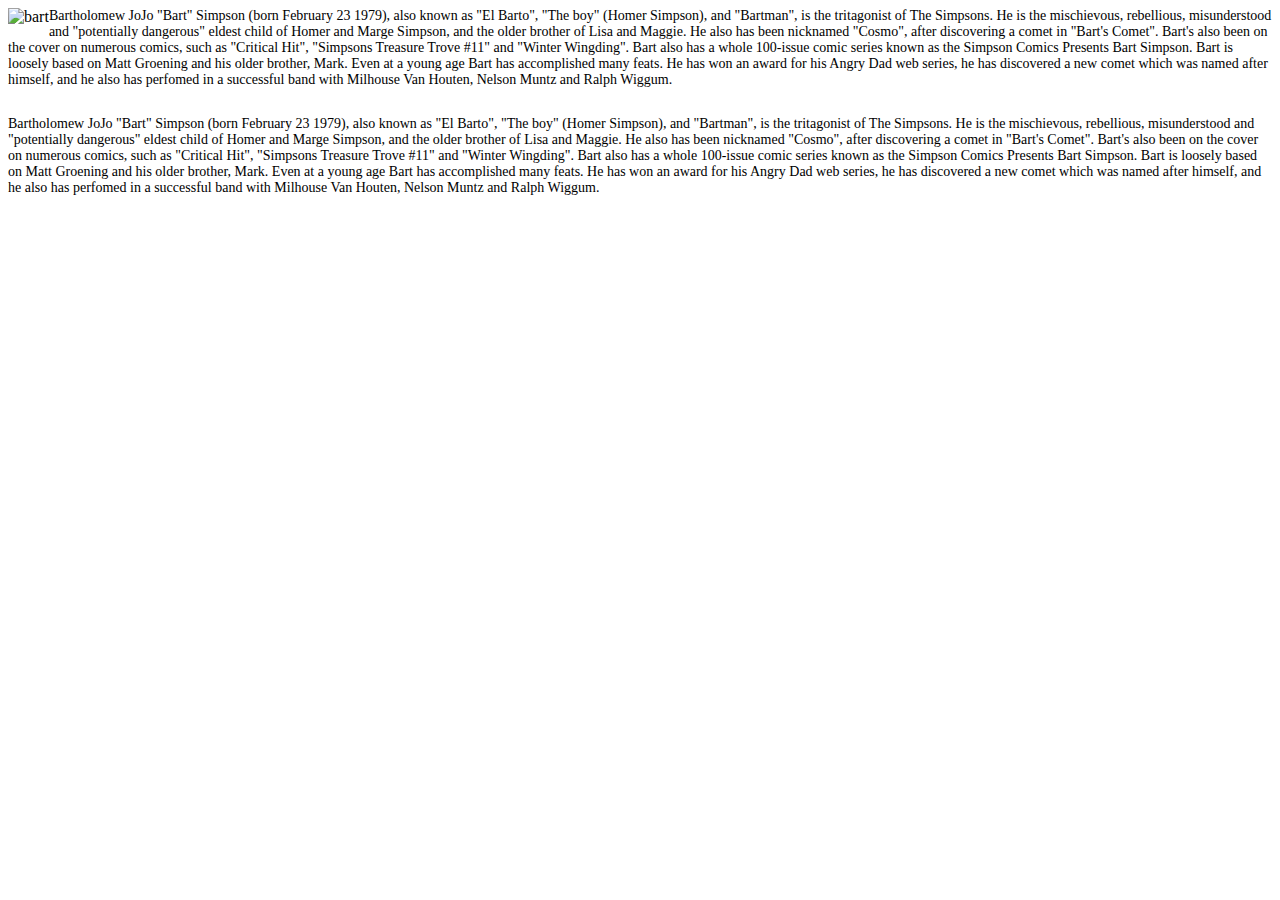
==== bart/index.html @ 1646fcfa "moved files into the bart folder" ====
<html>
  <head>
    <link rel="stylesheet" href="style.css">
  </head>
  <body>
    <div class="clearfix">
      <img class="bart-img" src="https://static.comicvine.com/uploads/square_small/11/114183/5147868-bart_simpson.png" alt="bart">
      <p class="bart-bio">Bartholomew JoJo "Bart" Simpson (born February 23 1979), also known as "El Barto", "The boy" (Homer Simpson), and "Bartman", is the tritagonist of The Simpsons. He is the mischievous, rebellious, misunderstood and "potentially dangerous" eldest child of Homer and Marge Simpson, and the older brother of Lisa and Maggie. He also has been nicknamed "Cosmo", after discovering a comet in "Bart's Comet". Bart's also been on the cover on numerous comics, such as "Critical Hit", "Simpsons Treasure Trove #11" and "Winter Wingding". Bart also has a whole 100-issue comic series known as the Simpson Comics Presents Bart Simpson. Bart is loosely based on Matt Groening and his older brother, Mark.
        Even at a young age Bart has accomplished many feats. He has won an award for his Angry Dad web series, he has discovered a new comet which was named after himself, and he also has perfomed in a successful band with Milhouse Van Houten, Nelson Muntz and Ralph Wiggum.
      </p>
    </div>
    <p class="bart-bio">Bartholomew JoJo "Bart" Simpson (born February 23 1979), also known as "El Barto", "The boy" (Homer Simpson), and "Bartman", is the tritagonist of The Simpsons. He is the mischievous, rebellious, misunderstood and "potentially dangerous" eldest child of Homer and Marge Simpson, and the older brother of Lisa and Maggie. He also has been nicknamed "Cosmo", after discovering a comet in "Bart's Comet". Bart's also been on the cover on numerous comics, such as "Critical Hit", "Simpsons Treasure Trove #11" and "Winter Wingding". Bart also has a whole 100-issue comic series known as the Simpson Comics Presents Bart Simpson. Bart is loosely based on Matt Groening and his older brother, Mark.
      Even at a young age Bart has accomplished many feats. He has won an award for his Angry Dad web series, he has discovered a new comet which was named after himself, and he also has perfomed in a successful band with Milhouse Van Houten, Nelson Muntz and Ralph Wiggum.
    </p>
  </body>
</html>
---- bart/style.css ----
.clearfix::after {
  content: '';
  clear: both;
  display: block;
}

.bart-img {
  float: left;
}

.bart-bio {
  font-size: 14px;
}
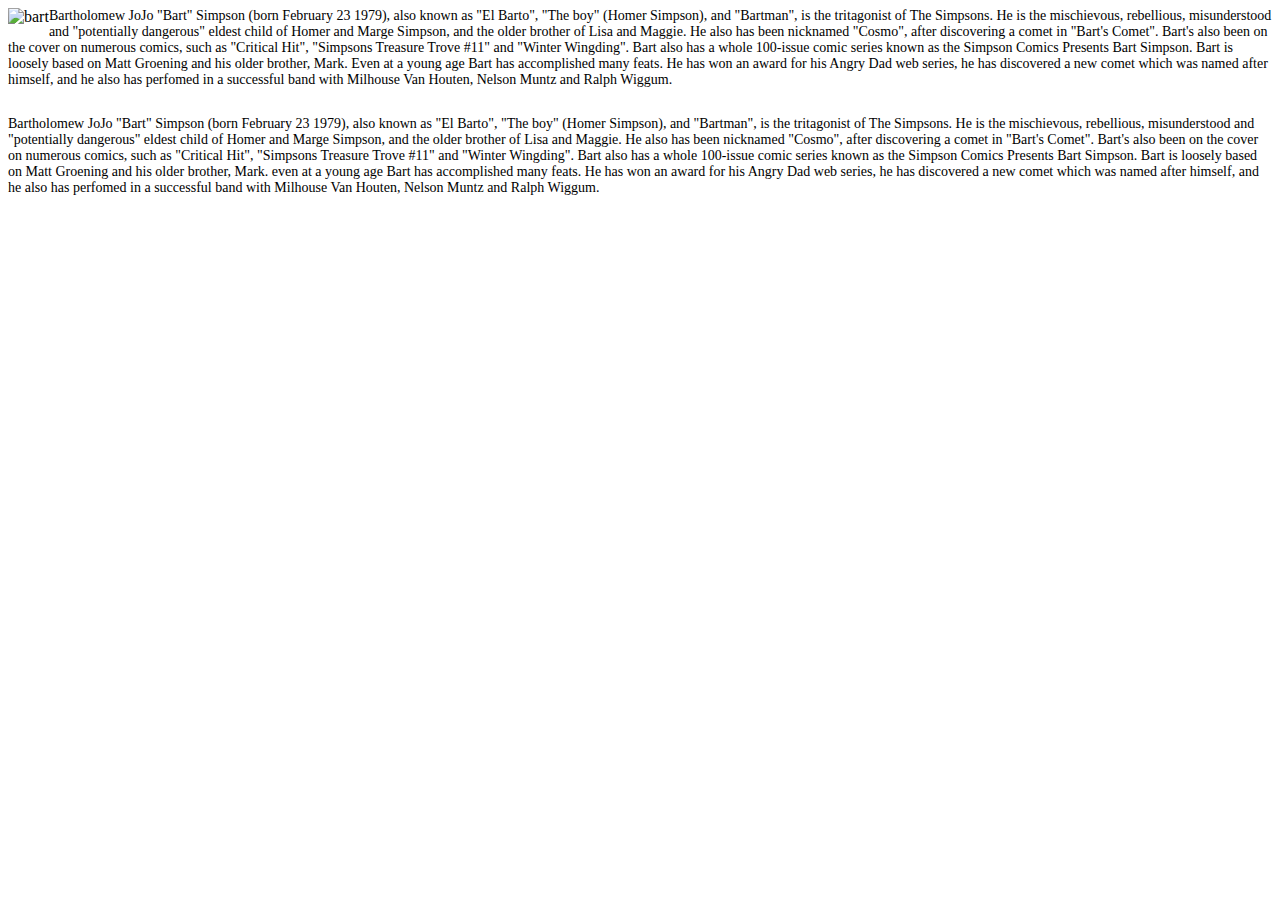
==== commit 0ad3fbb8: "changed E to e" ====
--- a/bart/index.html
+++ b/bart/index.html
@@ -10,7 +10,7 @@
       </p>
     </div>
     <p class="bart-bio">Bartholomew JoJo "Bart" Simpson (born February 23 1979), also known as "El Barto", "The boy" (Homer Simpson), and "Bartman", is the tritagonist of The Simpsons. He is the mischievous, rebellious, misunderstood and "potentially dangerous" eldest child of Homer and Marge Simpson, and the older brother of Lisa and Maggie. He also has been nicknamed "Cosmo", after discovering a comet in "Bart's Comet". Bart's also been on the cover on numerous comics, such as "Critical Hit", "Simpsons Treasure Trove #11" and "Winter Wingding". Bart also has a whole 100-issue comic series known as the Simpson Comics Presents Bart Simpson. Bart is loosely based on Matt Groening and his older brother, Mark.
-      Even at a young age Bart has accomplished many feats. He has won an award for his Angry Dad web series, he has discovered a new comet which was named after himself, and he also has perfomed in a successful band with Milhouse Van Houten, Nelson Muntz and Ralph Wiggum.
+      even at a young age Bart has accomplished many feats. He has won an award for his Angry Dad web series, he has discovered a new comet which was named after himself, and he also has perfomed in a successful band with Milhouse Van Houten, Nelson Muntz and Ralph Wiggum.
     </p>
   </body>
-</html>+</html>
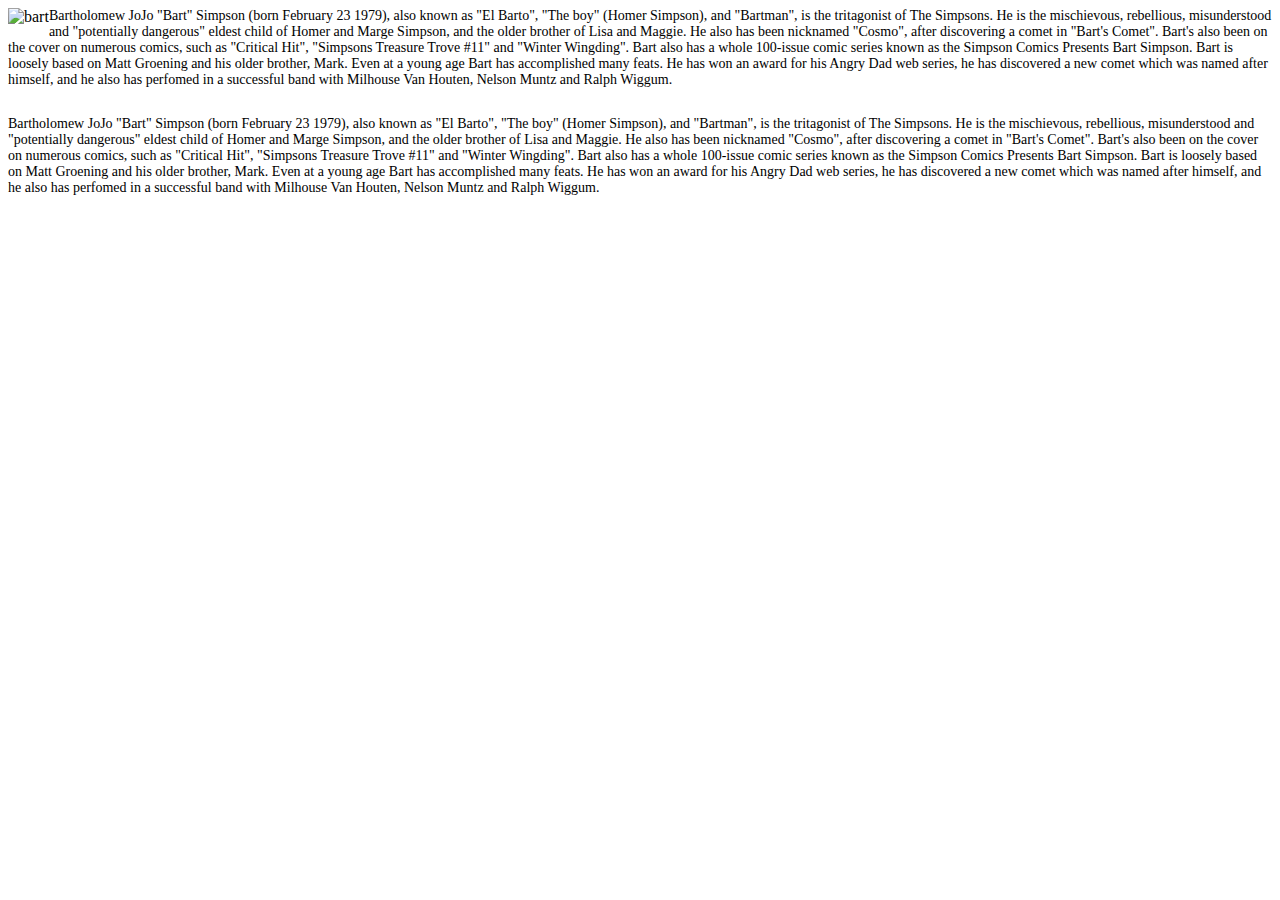
==== commit 95ff374f: "added normalize and referenced in html file" ====
--- a/bart/index.html
+++ b/bart/index.html
@@ -1,5 +1,6 @@
 <html>
   <head>
+    <link rel="stylesheet" href="normalize.css">
     <link rel="stylesheet" href="style.css">
   </head>
   <body>
@@ -10,7 +11,7 @@
       </p>
     </div>
     <p class="bart-bio">Bartholomew JoJo "Bart" Simpson (born February 23 1979), also known as "El Barto", "The boy" (Homer Simpson), and "Bartman", is the tritagonist of The Simpsons. He is the mischievous, rebellious, misunderstood and "potentially dangerous" eldest child of Homer and Marge Simpson, and the older brother of Lisa and Maggie. He also has been nicknamed "Cosmo", after discovering a comet in "Bart's Comet". Bart's also been on the cover on numerous comics, such as "Critical Hit", "Simpsons Treasure Trove #11" and "Winter Wingding". Bart also has a whole 100-issue comic series known as the Simpson Comics Presents Bart Simpson. Bart is loosely based on Matt Groening and his older brother, Mark.
-      even at a young age Bart has accomplished many feats. He has won an award for his Angry Dad web series, he has discovered a new comet which was named after himself, and he also has perfomed in a successful band with Milhouse Van Houten, Nelson Muntz and Ralph Wiggum.
+      Even at a young age Bart has accomplished many feats. He has won an award for his Angry Dad web series, he has discovered a new comet which was named after himself, and he also has perfomed in a successful band with Milhouse Van Houten, Nelson Muntz and Ralph Wiggum.
     </p>
   </body>
-</html>
+</html>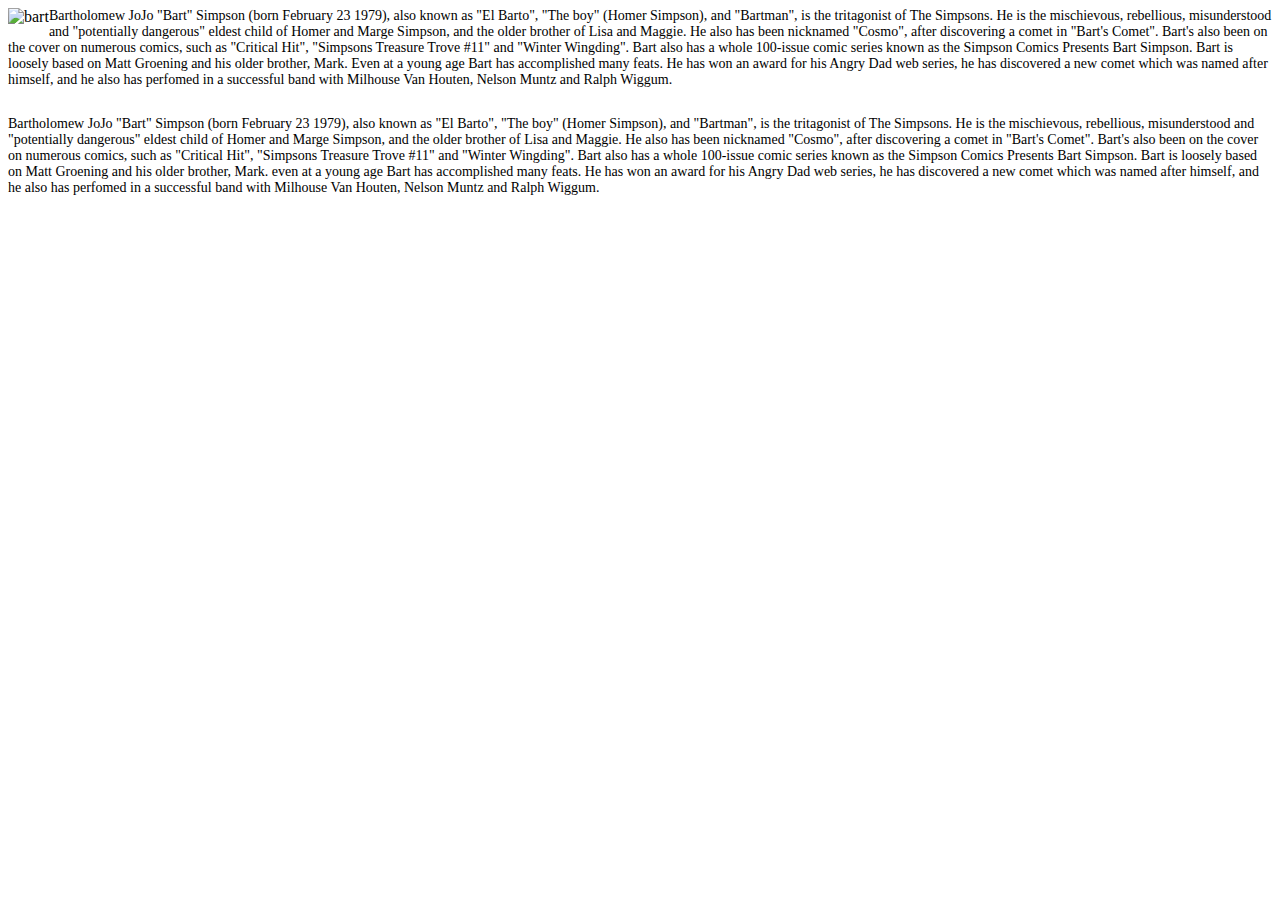
==== commit 7376d507: "Merge branch 'master' of https://github.com/jgrisafe/jgrisafe.github.io" ====
--- a/bart/index.html
+++ b/bart/index.html
@@ -11,7 +11,7 @@
       </p>
     </div>
     <p class="bart-bio">Bartholomew JoJo "Bart" Simpson (born February 23 1979), also known as "El Barto", "The boy" (Homer Simpson), and "Bartman", is the tritagonist of The Simpsons. He is the mischievous, rebellious, misunderstood and "potentially dangerous" eldest child of Homer and Marge Simpson, and the older brother of Lisa and Maggie. He also has been nicknamed "Cosmo", after discovering a comet in "Bart's Comet". Bart's also been on the cover on numerous comics, such as "Critical Hit", "Simpsons Treasure Trove #11" and "Winter Wingding". Bart also has a whole 100-issue comic series known as the Simpson Comics Presents Bart Simpson. Bart is loosely based on Matt Groening and his older brother, Mark.
-      Even at a young age Bart has accomplished many feats. He has won an award for his Angry Dad web series, he has discovered a new comet which was named after himself, and he also has perfomed in a successful band with Milhouse Van Houten, Nelson Muntz and Ralph Wiggum.
+      even at a young age Bart has accomplished many feats. He has won an award for his Angry Dad web series, he has discovered a new comet which was named after himself, and he also has perfomed in a successful band with Milhouse Van Houten, Nelson Muntz and Ralph Wiggum.
     </p>
   </body>
-</html>+</html>
